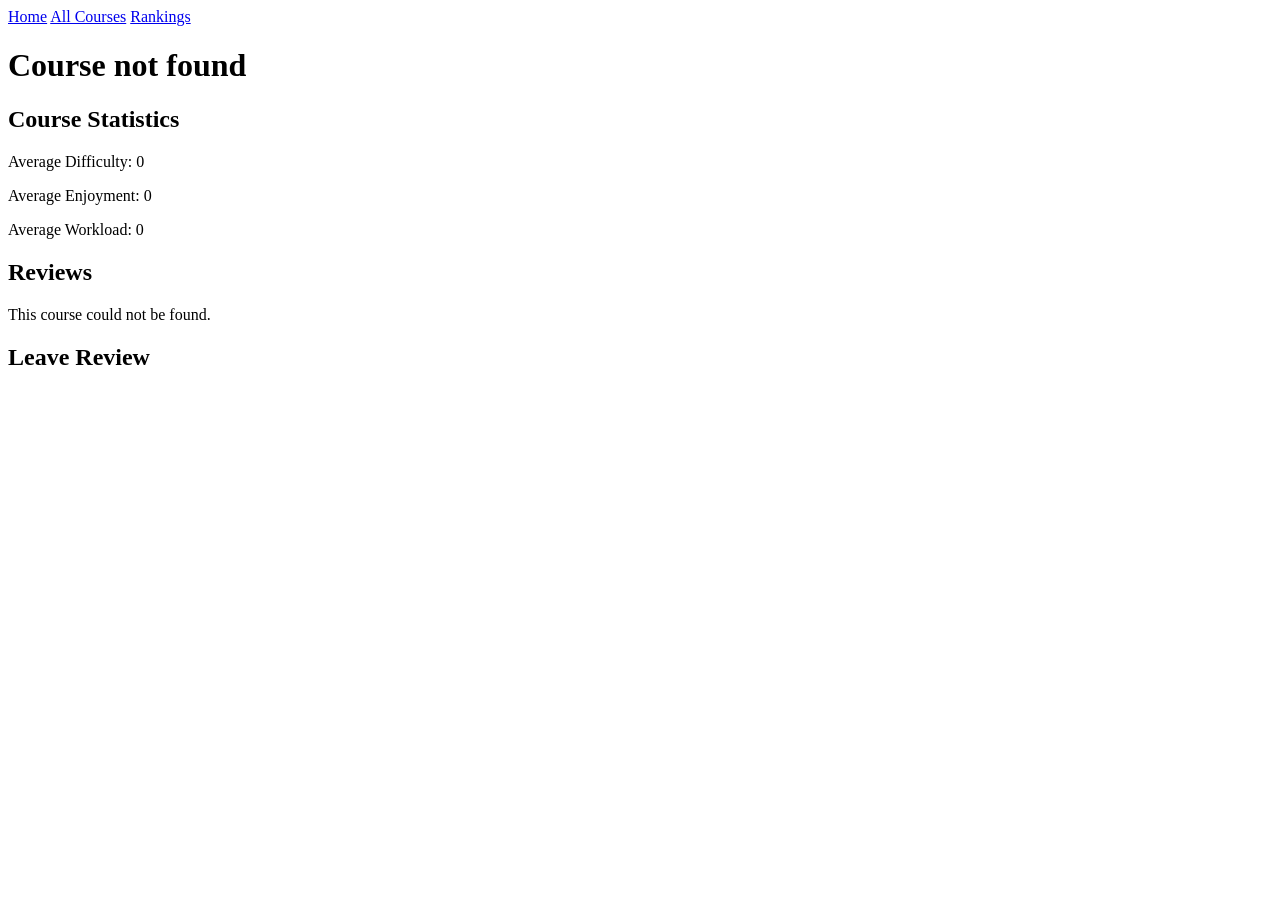
==== course.html @ 59468db5 "git b" ====
<!DOCTYPE html>
<html lang="en">
<head>
    <meta charset="UTF-8">
    <meta name="viewport" content="width=device-width, initial-scale=1.0">
    <title>Courses</title>
    <link rel="stylesheet" href="styles.css">
</head>
<body>
<nav class="site-nav">
    <a href="index.html">Home</a>
    <a href="courses.html">All Courses</a>
    <a href="rankings.html">Rankings</a>
</nav>
<h1 id="courseName">
    Loading... 
</h1>
<p id="department">
    </p>
    <h2>Course Statistics</h2>
    <p>Average Difficulty: <span id="averageDifficulty">0</span></p>
    <p>Average Enjoyment: <span id="averageEnjoyment">0</span></p>
    <p>Average Workload: <span id="averageWorkload">0</span></p>
<h2>Reviews</h2>
<div id="reviews"></div>
<h2>Leave Review</h2>
<form id="reviewForm">

<label>Difficulty:</label>

<select id="difficulty">
    <option value="1">1</option>
    <option value="2">2</option>
    <option value="3">3</option>
    <option value="4">4</option>
    <option value="5">5</option>
</select>

<br><br>

<label>Enjoyment:</label>

<select id="enjoyment">
    <option value="1">1</option>
    <option value="2">2</option>
    <option value="3">3</option>
    <option value="4">4</option>
    <option value="5">5</option>
</select>

<br><br>

<label>Workload:</label>

<select id="workload">
    <option value="1">1</option>
    <option value="2">2</option>
    <option value="3">3</option>
    <option value="4">4</option>
    <option value="5">5</option>
</select>

<br><br>

<textarea
    id="reviewText"
    placeholder="Write review..."
></textarea>

<br><br>

<button type="submit">
    Submit Review
</button>

</form>
<script src="js/coursePage.js"></script>
</body>
</html>
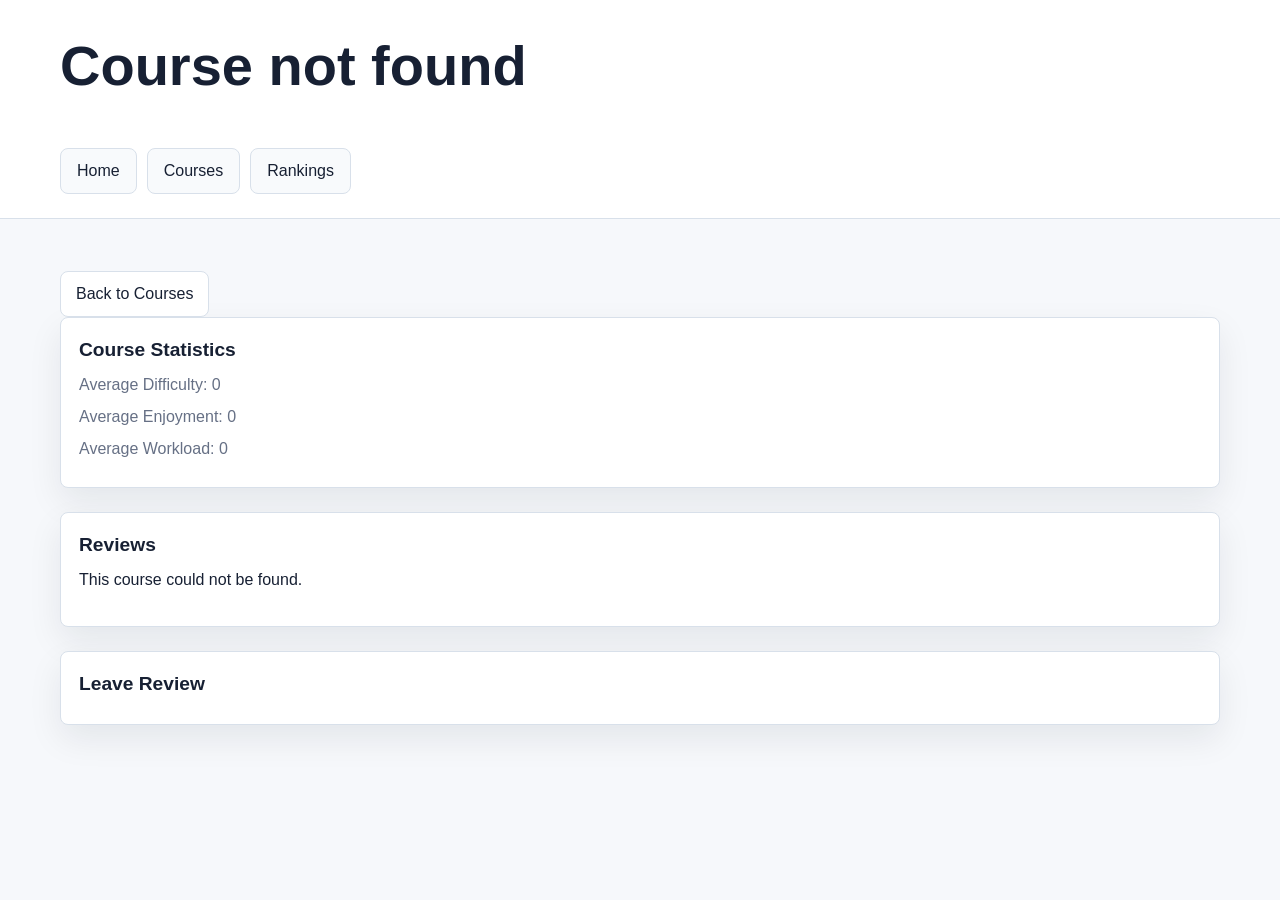
==== commit c0486079: "commit" ====
--- a/course.html
+++ b/course.html
@@ -3,77 +3,82 @@
 <head>
     <meta charset="UTF-8">
     <meta name="viewport" content="width=device-width, initial-scale=1.0">
-    <title>Courses</title>
-    <link rel="stylesheet" href="styles.css">
+    <title>Course Details</title>
+    <link rel="stylesheet" href="css/styles.css">
 </head>
 <body>
-<nav class="site-nav">
-    <a href="index.html">Home</a>
-    <a href="courses.html">All Courses</a>
-    <a href="rankings.html">Rankings</a>
-</nav>
-<h1 id="courseName">
-    Loading... 
-</h1>
-<p id="department">
-    </p>
-    <h2>Course Statistics</h2>
-    <p>Average Difficulty: <span id="averageDifficulty">0</span></p>
-    <p>Average Enjoyment: <span id="averageEnjoyment">0</span></p>
-    <p>Average Workload: <span id="averageWorkload">0</span></p>
-<h2>Reviews</h2>
-<div id="reviews"></div>
-<h2>Leave Review</h2>
-<form id="reviewForm">
+<header>
+    <div class="header-top">
+        <div>
+            <h1 id="courseName">Loading...</h1>
+            <p id="department"></p>
+        </div>
+    </div>
+    <nav class="site-nav">
+        <a href="index.html">Home</a>
+        <a href="courses.html">Courses</a>
+        <a href="rankings.html">Rankings</a>
+    </nav>
+</header>
 
-<label>Difficulty:</label>
+<main>
+    <section class="page-section">
+        <a class="secondary-button link-button" href="courses.html">Back to Courses</a>
+        <div class="stats-card">
+            <h2>Course Statistics</h2>
+            <p>Average Difficulty: <span id="averageDifficulty">0</span></p>
+            <p>Average Enjoyment: <span id="averageEnjoyment">0</span></p>
+            <p>Average Workload: <span id="averageWorkload">0</span></p>
+        </div>
+    </section>
 
-<select id="difficulty">
-    <option value="1">1</option>
-    <option value="2">2</option>
-    <option value="3">3</option>
-    <option value="4">4</option>
-    <option value="5">5</option>
-</select>
+    <section class="reviews-section">
+        <h2>Reviews</h2>
+        <div id="reviews"></div>
+    </section>
 
-<br><br>
+    <section class="review-form-section">
+        <h2>Leave Review</h2>
+        <form id="reviewForm">
+            <div class="form-row">
+                <label for="difficulty">Difficulty</label>
+                <select id="difficulty">
+                    <option value="1">1</option>
+                    <option value="2">2</option>
+                    <option value="3">3</option>
+                    <option value="4">4</option>
+                    <option value="5">5</option>
+                </select>
+            </div>
 
-<label>Enjoyment:</label>
+            <div class="form-row">
+                <label for="enjoyment">Enjoyment</label>
+                <select id="enjoyment">
+                    <option value="1">1</option>
+                    <option value="2">2</option>
+                    <option value="3">3</option>
+                    <option value="4">4</option>
+                    <option value="5">5</option>
+                </select>
+            </div>
 
-<select id="enjoyment">
-    <option value="1">1</option>
-    <option value="2">2</option>
-    <option value="3">3</option>
-    <option value="4">4</option>
-    <option value="5">5</option>
-</select>
+            <div class="form-row">
+                <label for="workload">Workload</label>
+                <select id="workload">
+                    <option value="1">1</option>
+                    <option value="2">2</option>
+                    <option value="3">3</option>
+                    <option value="4">4</option>
+                    <option value="5">5</option>
+                </select>
+            </div>
 
-<br><br>
+            <textarea id="reviewText" placeholder="Write review..." rows="5"></textarea>
+            <button type="submit">Submit Review</button>
+        </form>
+    </section>
+</main>
 
-<label>Workload:</label>
-
-<select id="workload">
-    <option value="1">1</option>
-    <option value="2">2</option>
-    <option value="3">3</option>
-    <option value="4">4</option>
-    <option value="5">5</option>
-</select>
-
-<br><br>
-
-<textarea
-    id="reviewText"
-    placeholder="Write review..."
-></textarea>
-
-<br><br>
-
-<button type="submit">
-    Submit Review
-</button>
-
-</form>
 <script src="js/coursePage.js"></script>
 </body>
-</html>+</html>
--- a/css/styles.css
+++ b/css/styles.css
@@ -0,0 +1,371 @@
+:root {
+    --page: #f6f8fb;
+    --surface: #ffffff;
+    --surface-soft: #eef6ff;
+    --text: #172033;
+    --muted: #667085;
+    --line: #d8e0ea;
+    --blue: #3b82f6;
+    --blue-dark: #1d4ed8;
+    --blue-soft: #dbeafe;
+    --danger: #b42318;
+    --shadow: 0 14px 34px rgba(15, 23, 42, 0.08);
+}
+
+* {
+    box-sizing: border-box;
+}
+
+body {
+    margin: 0;
+    background: var(--page);
+    color: var(--text);
+    font-family: Arial, Helvetica, sans-serif;
+    line-height: 1.5;
+}
+
+a {
+    color: var(--blue-dark);
+    text-decoration: none;
+}
+
+a:hover {
+    text-decoration: underline;
+}
+
+header {
+    background: var(--surface);
+    border-bottom: 1px solid var(--line);
+    padding: 24px clamp(16px, 4vw, 44px);
+}
+
+.header-top {
+    display: flex;
+    justify-content: space-between;
+    align-items: center;
+    gap: 24px;
+    max-width: 1160px;
+    margin: 0 auto;
+}
+
+h1,
+h2,
+h3,
+p {
+    margin-top: 0;
+}
+
+header h1 {
+    margin-bottom: 6px;
+    font-size: clamp(2rem, 5vw, 3.5rem);
+    letter-spacing: 0;
+}
+
+header p,
+.section-heading p,
+.course-card p,
+.stats-card p,
+.review-card p,
+.user-card p {
+    color: var(--muted);
+}
+
+.user-panel {
+    display: flex;
+    align-items: center;
+    justify-content: flex-end;
+    gap: 10px;
+    flex-wrap: wrap;
+    text-align: right;
+}
+
+#userName {
+    color: var(--muted);
+    font-size: 0.92rem;
+}
+
+.site-nav {
+    display: flex;
+    flex-wrap: wrap;
+    gap: 10px;
+    max-width: 1160px;
+    margin: 24px auto 0;
+}
+
+.site-nav button,
+.site-nav a {
+    display: inline-flex;
+    min-height: 42px;
+    align-items: center;
+    justify-content: center;
+    border: 1px solid var(--line);
+    border-radius: 8px;
+    background: #f8fafc;
+    color: var(--text);
+    padding: 10px 16px;
+    font: inherit;
+    cursor: pointer;
+    text-decoration: none;
+}
+
+.site-nav button:hover,
+.site-nav a:hover,
+.site-nav .active {
+    border-color: #93c5fd;
+    background: var(--blue-soft);
+    color: var(--blue-dark);
+    text-decoration: none;
+}
+
+main {
+    width: min(1160px, calc(100% - 32px));
+    margin: 0 auto;
+    padding: 28px 0 56px;
+}
+
+.page-section,
+.reviews-section,
+.review-form-section {
+    margin: 24px 0;
+}
+
+.section-heading {
+    max-width: 720px;
+    margin-bottom: 22px;
+}
+
+.section-heading h2 {
+    margin-bottom: 8px;
+    font-size: clamp(1.7rem, 4vw, 2.5rem);
+    letter-spacing: 0;
+}
+
+.eyebrow {
+    margin-bottom: 8px;
+    color: var(--blue-dark);
+    font-weight: 700;
+    text-transform: uppercase;
+    font-size: 0.78rem;
+}
+
+.hidden {
+    display: none !important;
+}
+
+.quick-links {
+    display: flex;
+    flex-wrap: wrap;
+    gap: 12px;
+    margin: 20px 0 28px;
+}
+
+button,
+.link-button {
+    min-height: 42px;
+}
+
+.quick-links button,
+form button {
+    border: 0;
+    border-radius: 8px;
+    background: var(--blue);
+    color: #fff;
+    padding: 11px 18px;
+    font: inherit;
+    font-weight: 700;
+    cursor: pointer;
+}
+
+.quick-links button:hover,
+form button:hover {
+    background: var(--blue-dark);
+}
+
+.secondary-button {
+    display: inline-flex;
+    align-items: center;
+    justify-content: center;
+    border: 1px solid var(--line);
+    border-radius: 8px;
+    background: var(--surface);
+    color: var(--text);
+    padding: 10px 15px;
+    font: inherit;
+    cursor: pointer;
+}
+
+.secondary-button:hover {
+    border-color: #93c5fd;
+    background: var(--surface-soft);
+    color: var(--blue-dark);
+    text-decoration: none;
+}
+
+.search-panel {
+    display: grid;
+    gap: 8px;
+    max-width: 760px;
+    margin: 18px 0 24px;
+}
+
+label {
+    color: #344054;
+    font-weight: 700;
+}
+
+input,
+select,
+textarea {
+    width: 100%;
+    border: 1px solid var(--line);
+    border-radius: 8px;
+    background: var(--surface);
+    color: var(--text);
+    padding: 12px 14px;
+    font: inherit;
+}
+
+input:focus,
+select:focus,
+textarea:focus {
+    outline: 3px solid rgba(59, 130, 246, 0.18);
+    border-color: var(--blue);
+}
+
+.cards-grid {
+    display: grid;
+    grid-template-columns: repeat(auto-fit, minmax(250px, 1fr));
+    gap: 16px;
+}
+
+.course-card,
+.stats-card,
+.review-card,
+.user-card,
+.auth-form,
+.reviews-section,
+.review-form-section {
+    border: 1px solid var(--line);
+    border-radius: 8px;
+    background: var(--surface);
+    padding: 18px;
+    box-shadow: var(--shadow);
+}
+
+.course-card {
+    display: grid;
+    gap: 8px;
+    align-content: start;
+}
+
+.course-card h2,
+.course-card h3,
+.stats-card h2,
+.stats-card h3,
+.reviews-section h2,
+.reviews-section h3,
+.review-form-section h2,
+.review-form-section h3 {
+    margin-bottom: 8px;
+    font-size: 1.2rem;
+}
+
+.course-card p,
+.stats-card p,
+.review-card p,
+.user-card p {
+    margin-bottom: 8px;
+}
+
+.course-card a {
+    display: inline-flex;
+    width: fit-content;
+    min-height: 38px;
+    align-items: center;
+    justify-content: center;
+    margin-top: 4px;
+    border: 1px solid #bfdbfe;
+    border-radius: 8px;
+    background: var(--blue-soft);
+    color: var(--blue-dark);
+    padding: 8px 12px;
+    font-weight: 700;
+    text-decoration: none;
+}
+
+.course-card a:hover {
+    background: #c7ddff;
+}
+
+.auth-grid {
+    display: grid;
+    grid-template-columns: repeat(auto-fit, minmax(260px, 1fr));
+    gap: 18px;
+    margin: 20px 0;
+}
+
+.auth-message {
+    color: var(--danger);
+    font-weight: 700;
+}
+
+.form-row,
+.review-form-section form,
+.auth-form {
+    display: grid;
+    gap: 12px;
+}
+
+.admin-grid {
+    display: grid;
+    grid-template-columns: minmax(0, 1fr) minmax(0, 1fr);
+    gap: 20px;
+}
+
+.user-card div {
+    display: flex;
+    flex-wrap: wrap;
+    gap: 8px;
+}
+
+#reviews {
+    display: grid;
+    gap: 14px;
+}
+
+@media (max-width: 760px) {
+    header {
+        padding: 20px 16px;
+    }
+
+    .header-top {
+        align-items: flex-start;
+        flex-direction: column;
+    }
+
+    .user-panel {
+        width: 100%;
+        justify-content: flex-start;
+        text-align: left;
+    }
+
+    .site-nav {
+        display: grid;
+        grid-template-columns: repeat(2, minmax(0, 1fr));
+    }
+
+    .site-nav button,
+    .site-nav a {
+        width: 100%;
+    }
+
+    .admin-grid {
+        grid-template-columns: 1fr;
+    }
+}
+
+@media (max-width: 460px) {
+    .site-nav {
+        grid-template-columns: 1fr;
+    }
+}
